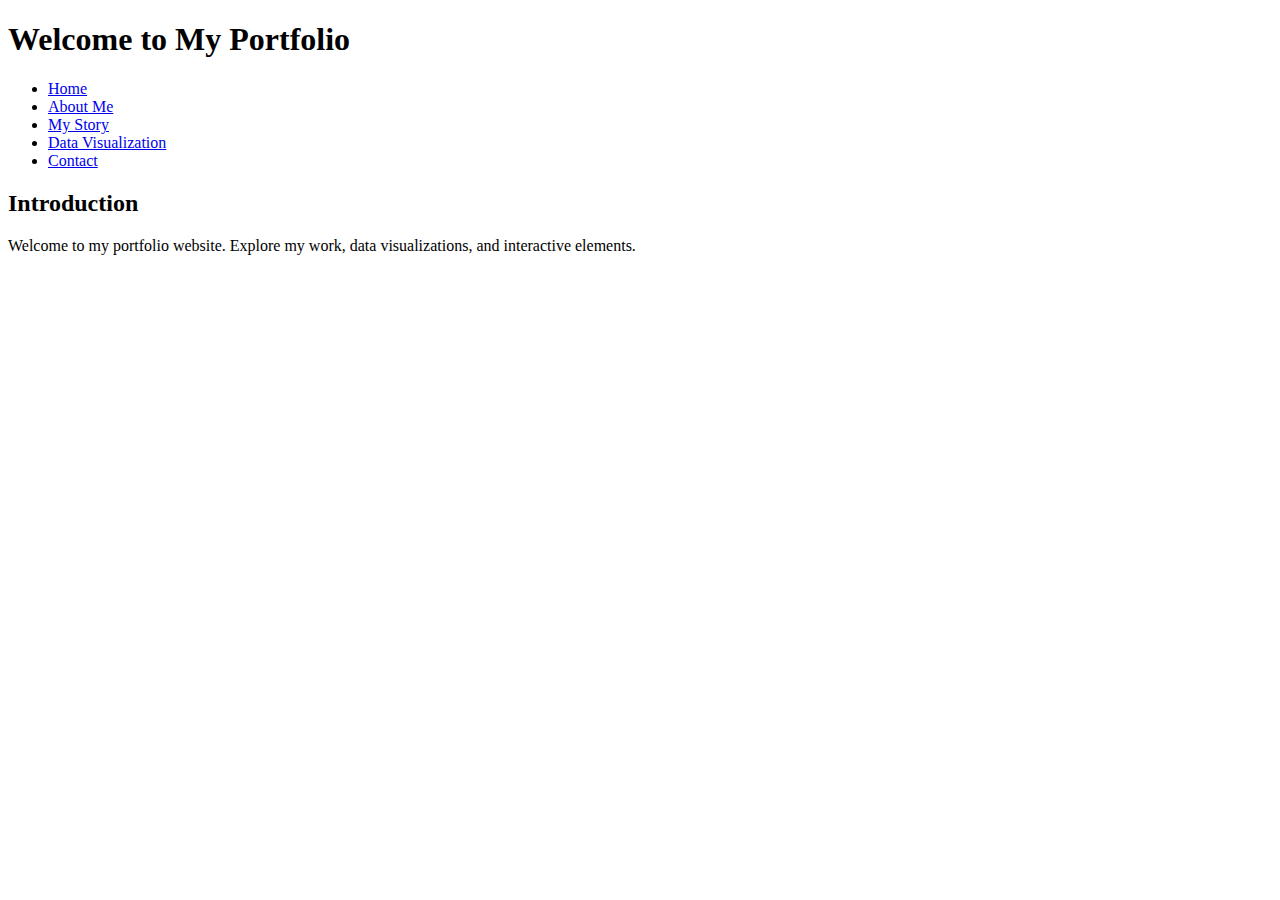
==== index.html @ 88ac02e5 "Polished Version" ====
<!DOCTYPE html>
<html lang="en">
<head>
    <meta charset="UTF-8">
    <meta name="viewport" content="width=device-width, initial-scale=1.0">
    <title>My Portfolio</title>
    <link rel="stylesheet" href="styles.css">
    <link href='https://cdn.knightlab.com/libs/soundcite/latest/css/player.css' rel='stylesheet' type='text/css'>
    <script type='text/javascript' src='https://cdn.knightlab.com/libs/soundcite/latest/js/soundcite.min.js'></script>
</head>
<body>
    <header>
        <h1>Welcome to My Portfolio</h1>
        <nav>
            <ul>
                <li><a href="index.html">Home</a></li>
                <li><a href="about.html">About Me</a></li>
                <li><a href="story.html">My Story</a></li>
                <li><a href="data.html">Data Visualization</a></li>
                <li><a href="contact.html">Contact</a></li>
            </ul>
        </nav>
    </header>
    <main>
        <section>
            <h2>Introduction</h2>
            <p>Welcome to my portfolio website. Explore my work, data visualizations, and interactive elements.</p>
        </section>
    </main>
</body>
</html>
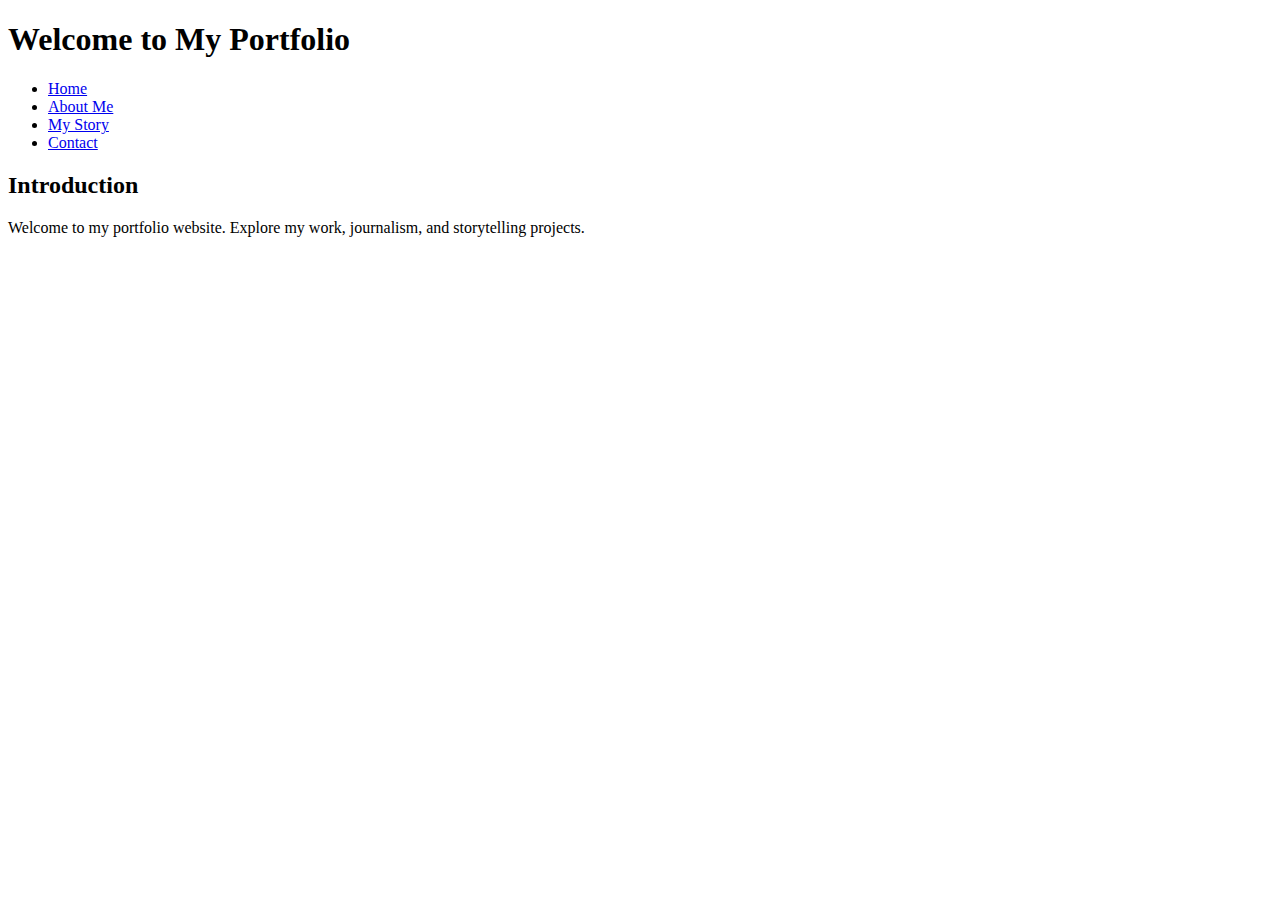
==== commit d4a87fad: "Fixing bugs" ====
--- a/index.html
+++ b/index.html
@@ -5,8 +5,6 @@
     <meta name="viewport" content="width=device-width, initial-scale=1.0">
     <title>My Portfolio</title>
     <link rel="stylesheet" href="styles.css">
-    <link href='https://cdn.knightlab.com/libs/soundcite/latest/css/player.css' rel='stylesheet' type='text/css'>
-    <script type='text/javascript' src='https://cdn.knightlab.com/libs/soundcite/latest/js/soundcite.min.js'></script>
 </head>
 <body>
     <header>
@@ -16,7 +14,6 @@
                 <li><a href="index.html">Home</a></li>
                 <li><a href="about.html">About Me</a></li>
                 <li><a href="story.html">My Story</a></li>
-                <li><a href="data.html">Data Visualization</a></li>
                 <li><a href="contact.html">Contact</a></li>
             </ul>
         </nav>
@@ -24,7 +21,7 @@
     <main>
         <section>
             <h2>Introduction</h2>
-            <p>Welcome to my portfolio website. Explore my work, data visualizations, and interactive elements.</p>
+            <p>Welcome to my portfolio website. Explore my work, journalism, and storytelling projects.</p>
         </section>
     </main>
 </body>
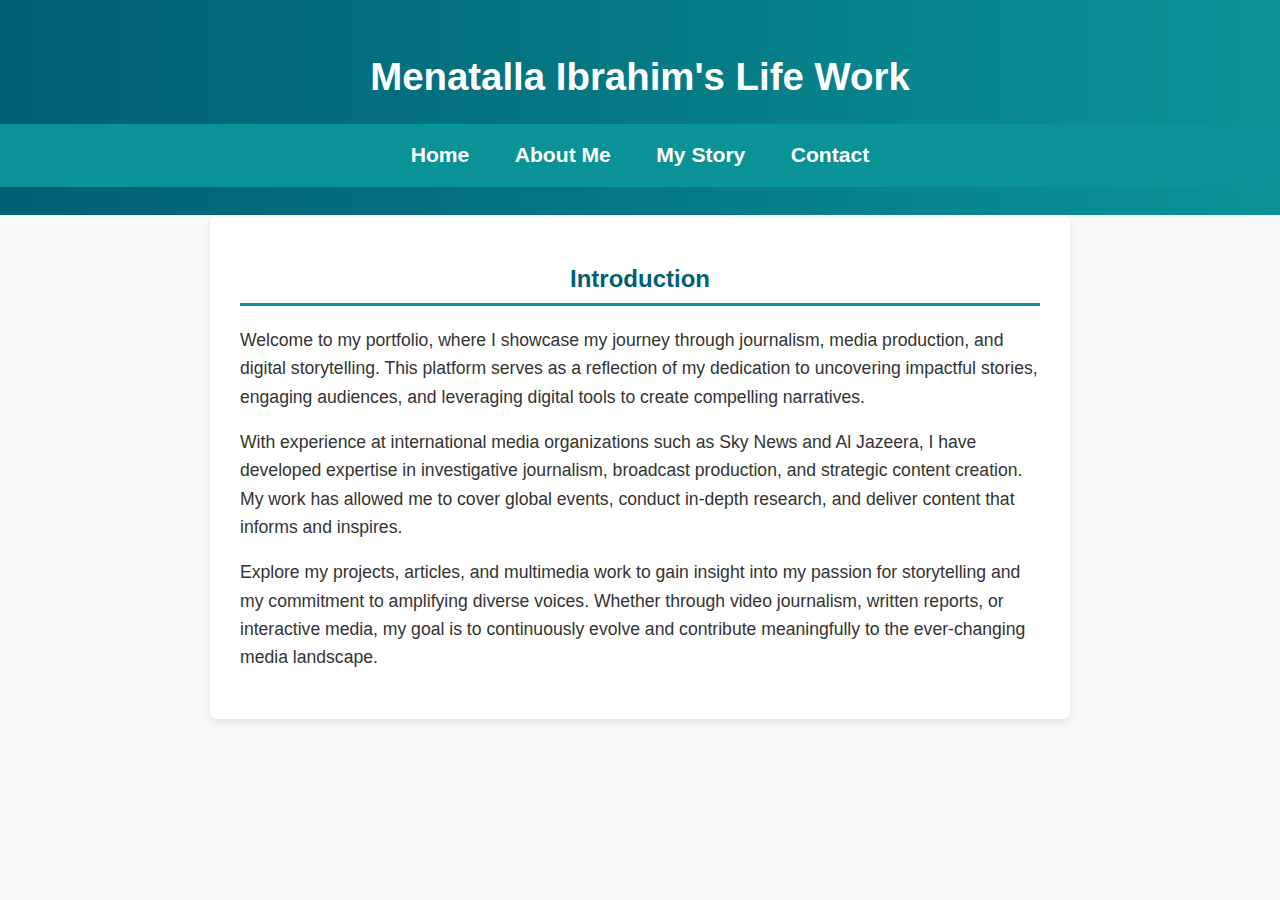
==== commit 8362949a: "Fixed bugs, Better layout" ====
--- a/index.html
+++ b/index.html
@@ -8,7 +8,7 @@
 </head>
 <body>
     <header>
-        <h1>Welcome to My Portfolio</h1>
+        <h1>Menatalla Ibrahim's Life Work</h1>
         <nav>
             <ul>
                 <li><a href="index.html">Home</a></li>
@@ -21,7 +21,9 @@
     <main>
         <section>
             <h2>Introduction</h2>
-            <p>Welcome to my portfolio website. Explore my work, journalism, and storytelling projects.</p>
+            <p>Welcome to my portfolio, where I showcase my journey through journalism, media production, and digital storytelling. This platform serves as a reflection of my dedication to uncovering impactful stories, engaging audiences, and leveraging digital tools to create compelling narratives.</p>
+            <p>With experience at international media organizations such as Sky News and Al Jazeera, I have developed expertise in investigative journalism, broadcast production, and strategic content creation. My work has allowed me to cover global events, conduct in-depth research, and deliver content that informs and inspires.</p>
+            <p>Explore my projects, articles, and multimedia work to gain insight into my passion for storytelling and my commitment to amplifying diverse voices. Whether through video journalism, written reports, or interactive media, my goal is to continuously evolve and contribute meaningfully to the ever-changing media landscape.</p>
         </section>
     </main>
 </body>
--- a/styles.css
+++ b/styles.css
@@ -0,0 +1,240 @@
+/* styles.css */
+
+/* General Styles - Applies to the entire website */
+body {
+    font-family: 'Arial', sans-serif; /* Sets a clean, readable font */
+    margin: 0;
+    padding: 0;
+    background-color: #f8f9fa; /* Light gray background for better readability */
+    color: #333; /* Dark text color for contrast */
+    }
+
+/* Header Styling */
+header {
+    background: linear-gradient(90deg, #005f73, #0a9396); /* Gradient background for a modern look */
+    color: white;
+    padding: 1.5em 0;
+    text-align: center;
+    font-size: 1.2em;
+}
+
+/* Navigation Bar - Centers links and adds hover effects */
+nav ul {
+    list-style: none;
+    padding: 0;
+    text-align: center;
+    background-color: #0a9396; /* Slightly darker background for contrast */
+    margin: 0;
+    padding: 1em 0;
+}
+
+nav ul li {
+    display: inline;
+    margin: 0 20px;
+}
+
+nav ul li a {
+    color: white;
+    text-decoration: none;
+    font-size: 1.1em;
+    font-weight: bold;
+    transition: color 0.3s ease; /* Smooth transition effect */
+}
+
+nav ul li a:hover {
+    color: #f4a261; /* Changes link color on hover */
+}
+
+/* Main Content - Centers content and controls width for desktop */
+main {
+    padding: 40px;
+    max-width: 800px; /* Optimized for desktop view at 2/3 width */
+    margin: auto;
+    background: white;
+    box-shadow: 0 4px 8px rgba(0, 0, 0, 0.1);
+    border-radius: 8px;
+}
+
+/* Section Headings - Enhances visibility */
+h2 {
+    color: #005f73;
+    border-bottom: 3px solid #0a9396;
+    padding-bottom: 10px;
+    text-align: center;
+}
+
+/* Paragraph Styling - Improves text readability */
+p {
+    line-height: 1.6;
+    font-size: 1.1em;
+}
+
+/* Profile Image - Styles the profile picture */
+.profile-image {
+    width: 180px;
+    height: auto;
+    border-radius: 50%; /* Makes the image circular */
+    display: block;
+    margin: 20px auto;
+    border: 4px solid #0a9396; /* Adds a border around the image */
+    box-shadow: 0px 4px 8px rgba(0, 0, 0, 0.2);
+}
+
+/* Contact Information - Styles links inside the contact section */
+.contact-info {
+    text-align: center;
+    font-size: 1.2em;
+}
+
+.contact-info a {
+    color: #0a9396;
+    text-decoration: none;
+    font-weight: bold;
+    transition: color 0.3s ease;
+}
+
+.contact-info a:hover {
+    color: #f4a261;
+}
+
+/* Form Styling - Improves the layout of contact forms */
+form {
+    max-width: 400px;
+    margin: auto;
+    padding: 20px;
+    background: white;
+    border-radius: 5px;
+    box-shadow: 0px 4px 8px rgba(0, 0, 0, 0.2);
+}
+
+label, input, textarea {
+    display: block;
+    width: 100%;
+    margin: 10px 0;
+    font-size: 1em;
+}
+
+input, textarea {
+    padding: 10px;
+    border: 1px solid #ddd;
+    border-radius: 4px;
+}
+
+/* Button Styling - Adds a hover effect for better interaction */
+button {
+    background: #0a9396;
+    color: white;
+    padding: 10px;
+    border: none;
+    cursor: pointer;
+    font-size: 1.1em;
+    width: 100%;
+    border-radius: 4px;
+    transition: background 0.3s ease;
+}
+
+button:hover {
+    background: #005f73; /* Darker shade when hovered */
+}
+
+/* Responsive Design - Adjusts layout for mobile screens */
+@media (max-width: 768px) {
+    /* Stacks navigation links vertically for smaller screens */
+    nav ul li {
+        display: block;
+        margin: 10px 0;
+    }
+    
+        /* Mobile view should take most of the screen width */
+        main {
+            max-width: 90%; /* Allows better viewability on smaller screens */
+            padding: 20px;
+        }
+    }
+
+@media (orientation: landscape) {
+    /* Slightly adjust padding when viewed in landscape mode */
+    main {
+        padding: 30px;
+    }
+}
+
+/* Interactive Chart Styling */
+.interactive-chart {
+    display: block;
+    max-width: 80%;  /* Limits the image width to 80% of its container */
+    height: auto;  /* Maintains aspect ratio */
+    margin: 20px auto;  /* Centers the image */
+}
+
+/* Contact Details Styling */
+.contact-item {
+    font-size: 0.85em; /* Makes the text slightly smaller */
+    color: #666; /* Muted color for a softer look */
+    text-align: center; /* Aligns contact info neatly */
+    margin: 5px 0; /* Adds space between items */
+}
+
+.contact-info a {
+    color: #0a9396; /* Custom link color */
+    text-decoration: none;
+    font-weight: bold;
+    transition: color 0.3s ease;
+}
+
+.contact-info a:hover {
+    color: #f4a261; /* Changes color on hover */
+}
+
+
+button:hover {
+    background: #005f73; /* Darker shade when hovered */
+}
+
+/* Responsive Design - Adjusts layout for mobile screens */
+@media (max-width: 768px) {
+    /* Stacks navigation links vertically for smaller screens */
+    nav ul li {
+        display: block;
+        margin: 10px 0;
+    }
+    
+    /* Mobile view should take most of the screen width */
+    main {
+        max-width: 90%; /* Allows better viewability on smaller screens */
+        padding: 20px;
+    }
+
+@media (orientation: landscape) {
+    /* Slightly adjust padding when viewed in landscape mode */
+    main {
+        padding: 30px;
+    }
+    .interactive-chart {
+        display: block;
+        max-width: 80%;  /* Limits the image width to 80% of its container */
+        height: auto;  /* Maintains aspect ratio */
+        margin: 20px auto;  /* Centers the image */
+    }
+    .contact-item {
+        font-size: 0.85em; /* Makes the text slightly smaller */
+        color: #666; /* Muted color for a softer look */
+        text-align: center; /* Aligns contact info neatly */
+        margin: 5px 0; /* Adds space between items */
+    }
+    .contact-info {
+        font-size: 0.85em; /* Makes the text slightly smaller */
+        color: #666; /* Muted color for a softer look */
+        text-align: center; /* Aligns contact info neatly */
+        margin: 5px 0; /* Adds space between items */
+    }
+    
+    .contact-info a {
+        color: #0a9396; /* Custom link color */
+        text-decoration: none;
+        font-weight: bold;
+        transition: color 0.3s ease;
+    }
+    .contact-info a:hover {
+        color: #f4a261; /* Changes color on hover */ 
+    }